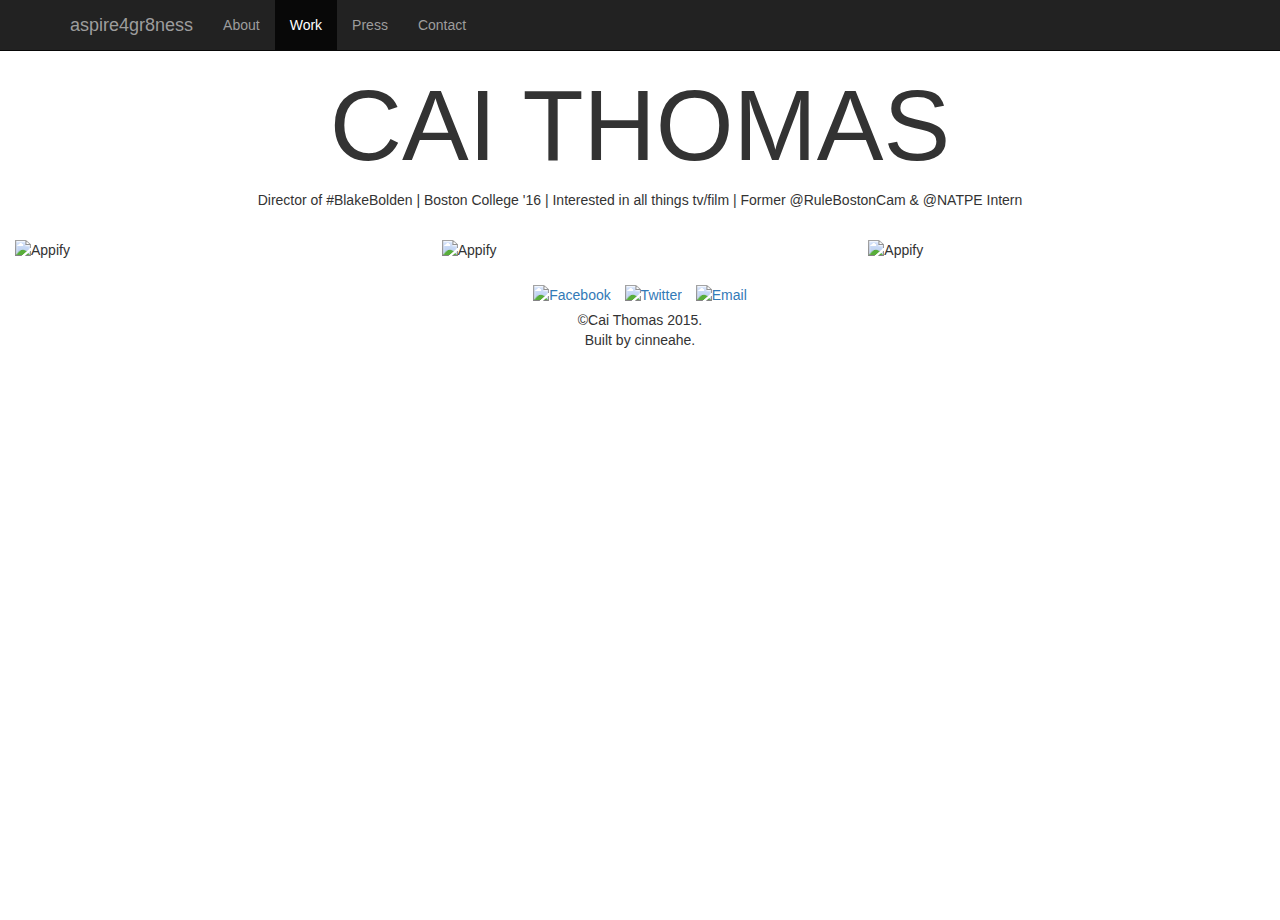
==== index.html @ d34940e4 "renamed" ====
<!DOCTYPE html>
<html lang="en">
  <head>
    <meta charset="utf-8">
    <meta http-equiv="X-UA-Compatible" content="IE=edge">
    <meta name="viewport" content="width=device-width, initial-scale=1">
    <!-- The above 3 meta tags *must* come first in the head; any other head content must come *after* these tags -->
    <meta name="author" content="Cai Thomas">
    <meta name="keywords" content="HTML,CSS">
    <title>CAI THOMAS | Director - Filmmaker - Producer</title>

    <!--JQuery-->
  <script src="http://ajax.googleapis.com/ajax/libs/jquery/1.11.2/jquery.min.js"></script>
  <script src="scripts.js"></script>


    <!-- Bootstrap -->
    <link rel="stylesheet" href="https://maxcdn.bootstrapcdn.com/bootstrap/3.3.4/css/bootstrap.min.css">
    <link rel="stylesheet" href="styles.css">

    <!-- HTML5 shim and Respond.js for IE8 support of HTML5 elements and media queries -->
    <!-- WARNING: Respond.js doesn't work if you view the page via file:// -->
    <!--[if lt IE 9]>
      <script src="https://oss.maxcdn.com/html5shiv/3.7.2/html5shiv.min.js"></script>
      <script src="https://oss.maxcdn.com/respond/1.4.2/respond.min.js"></script>
    <![endif]-->
  </head>
  <!--Dropdown 
<div id="navbar" class="navbar-collapse collapse">
          <ul class="nav navbar-nav">
            <li><a href="caiabout.html">About</a></li>
            <li class="dropdown">
              <a href="#" class="dropdown-toggle" data-toggle="dropdown" role="button" aria-expanded="false">Work<span class="caret"></span></a>
                <ul class="dropdown-menu" role="menu">
                  <li><a href="#">Action</a></li>
                  <li><a href="#">Another action</a></li>
                  <li><a href="#">Something else here</a></li>
                  <li class="divider"></li>
                  <li><a href="#">Separated link</a></li>
                  <li class="divider"></li>
                  <li><a href="#">One more separated link</a></li>
                </ul>
        </li>-->
  <body>
        <!-- Fixed navbar -->
    <nav class="navbar navbar-inverse navbar-fixed-top" role="navigation">
      <div class="container">
        <div class="navbar-header">
          <a class="navbar-brand" href="caindex.html">aspire4gr8ness</a>
        </div>
        <div id="navbar" class="navbar-collapse collapse">
          <ul class="nav navbar-nav">
            <li><a href="caiabout.html">About</a></li>
             <li class="active"><a href="caiwork.html">Work</a></li>
            <li><a href="caipress.html">Press</a></li>
            <li><a href="caicontact.html">Contact</a></li>
          </ul>
        </div><!--/.nav-collapse -->
      </div>
    </nav>

<h1>Cai Thomas</h1>
<p class="text-center">
Director of #BlakeBolden | Boston College '16 | Interested in all things tv/film | Former @RuleBostonCam & @NATPE Intern
</p>
<br>
<div class="container-fluid">
<div class="center-block">
  <div class="row">
<img class="col-md-4" src="images/caindex3.jpg" alt="Appify">
<img class="col-md-4" src="images/caindex1.jpg" alt="Appify">
<img class="col-md-4" src="images/caindex2.jpg" alt="Appify"></div>
</div>
</div>

<footer>
<div id="share-buttons"> 
<!-- Facebook -->
<a href="https://www.facebook.com/cai.thomas.77" target="_blank"><img src="http://www.simplesharebuttons.com/images/somacro/facebook.png" alt="Facebook" /></a>
<!-- Twitter -->
<a href="https://twitter.com/aspire4gr8ness" target="_blank"><img src="http://www.simplesharebuttons.com/images/somacro/twitter.png" alt="Twitter" /></a>
<!-- Email -->
<a href="mailto:thomasic@bc.edu"><img src="http://www.simplesharebuttons.com/images/somacro/email.png" alt="Email" /></a>
</div>
<p>&copy;Cai Thomas 2015.<br>Built by cinneahe.</p>
</footer>
</body>
</html>
---- styles.css ----
h1 { 
  padding-top: 50px; 
  text-align: center;
  text-transform: uppercase;
  font-size: 100px;
}
h2{
  margin:15px;
}
footer{ 
  text-align: center;
  clear: both;
  margin-top: 20px;
}
#share-buttons img {
width: 35px;
padding: 5px;
border: 0;
box-shadow: none;
display: inline;
clear: both;
}
html, body, .container {
    height: 100%;
}
.center-block {
  display: block;
  margin-left: auto;
  margin-right: auto;
}
.container {
    vertical-align: middle;
}
.vertical-center-row {
    vertical-align: middle;
}
.containerwork {
  background: #e3e3e3;
  margin-bottom: 10px;
  padding-bottom: 30px;
}
iframe{ 
border:0px;
}
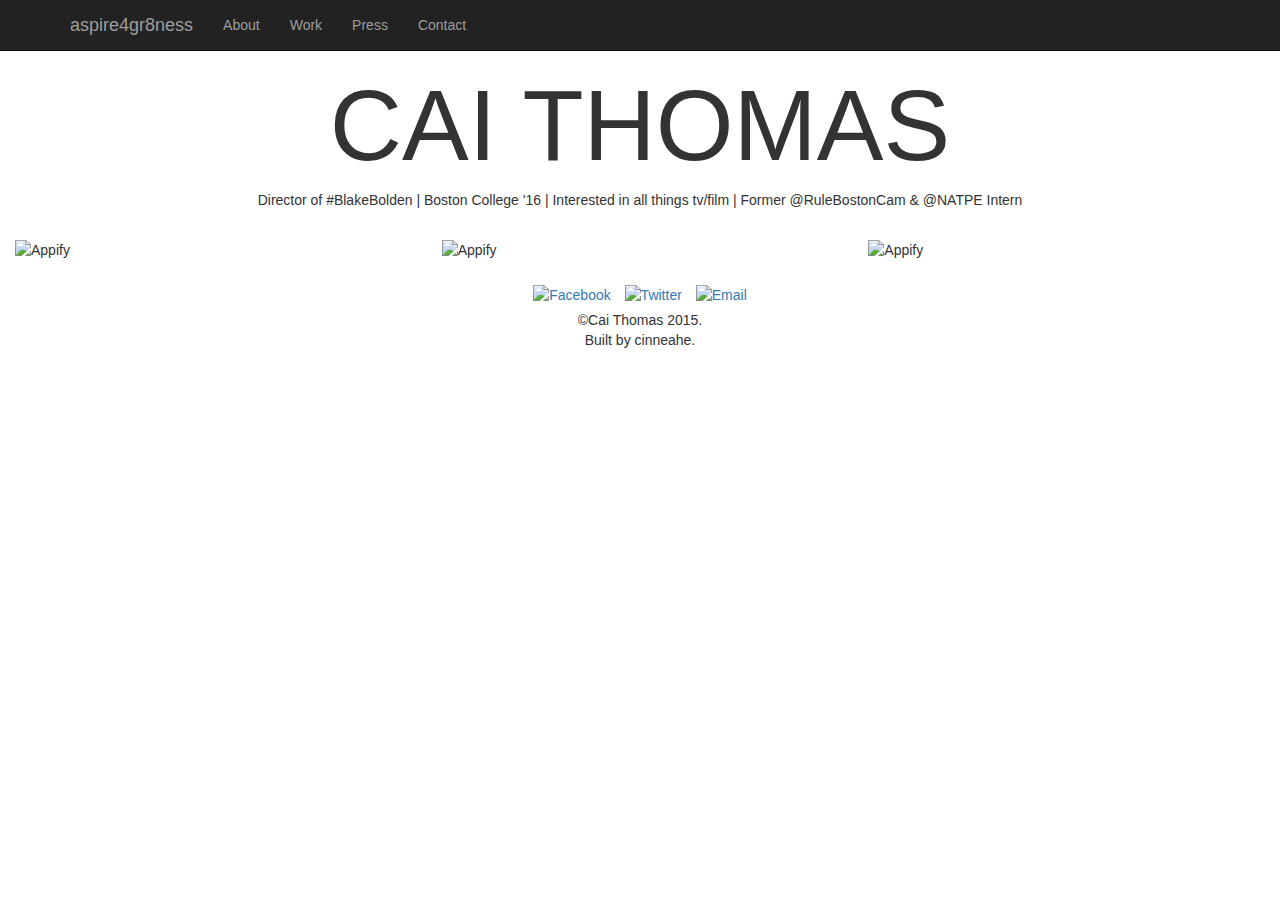
==== commit 706708e0: "tryna finalize" ====
--- a/index.html
+++ b/index.html
@@ -46,12 +46,12 @@
     <nav class="navbar navbar-inverse navbar-fixed-top" role="navigation">
       <div class="container">
         <div class="navbar-header">
-          <a class="navbar-brand" href="caindex.html">aspire4gr8ness</a>
+          <a class="navbar-brand" href="index.html">aspire4gr8ness</a>
         </div>
         <div id="navbar" class="navbar-collapse collapse">
           <ul class="nav navbar-nav">
             <li><a href="caiabout.html">About</a></li>
-             <li class="active"><a href="caiwork.html">Work</a></li>
+             <li><a href="caiwork.html">Work</a></li>
             <li><a href="caipress.html">Press</a></li>
             <li><a href="caicontact.html">Contact</a></li>
           </ul>
